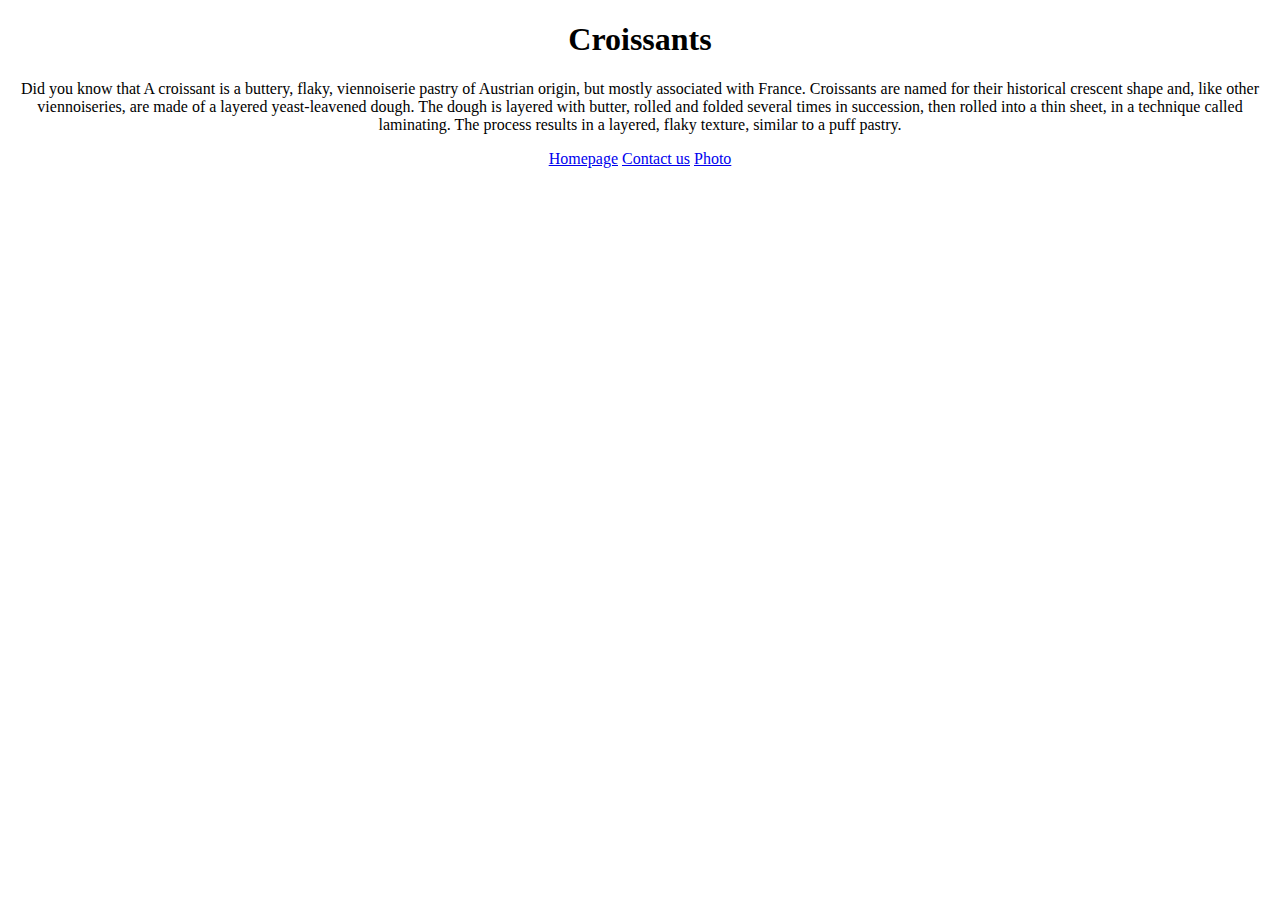
==== index.html @ d896e9e1 "Set up pages" ====
<!DOCTYPE html>
<html lang="en">
  <head>
    <meta charset="UTF-8" />
    <meta http-equiv="X-UA-Compatible" content="IE=edge" />
    <meta name="viewport" content="width=, initial-scale=1.0" />
    <title>Croissants</title>
    <link rel="stylesheet" href="/src/style.css" />
  </head>
  <body>
    <h1>Croissants</h1>
    <p>
      Did you know that A croissant is a buttery, flaky, viennoiserie pastry of
      Austrian origin, but mostly associated with France. Croissants are named
      for their historical crescent shape and, like other viennoiseries, are
      made of a layered yeast-leavened dough. The dough is layered with butter,
      rolled and folded several times in succession, then rolled into a thin
      sheet, in a technique called laminating. The process results in a layered,
      flaky texture, similar to a puff pastry.
    </p>
    <a href="/">Homepage</a>
    <a href="/contact.html">Contact us</a>
    <a href="/photo.html">Photo</a>
  </body>
</html>
---- src/style.css ----
body {
  text-align: center;
}
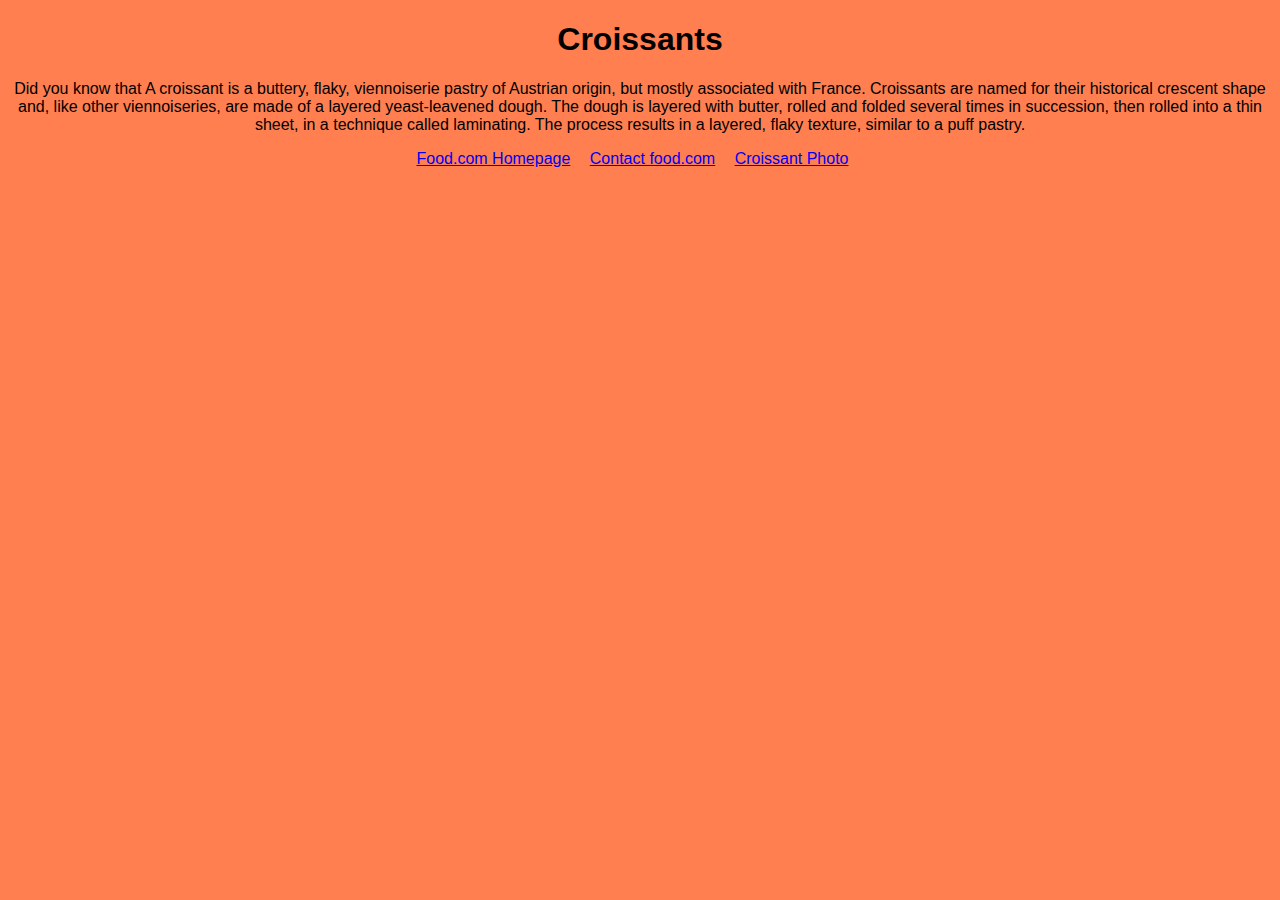
==== commit 2984d4cc: "Added SEO" ====
--- a/index.html
+++ b/index.html
@@ -4,7 +4,11 @@
     <meta charset="UTF-8" />
     <meta http-equiv="X-UA-Compatible" content="IE=edge" />
     <meta name="viewport" content="width=, initial-scale=1.0" />
-    <title>Croissants</title>
+    <meta
+      name="description"
+      content="Food.com tells you facts about croissants"
+    />
+    <title>About Croissants- food.com</title>
     <link rel="stylesheet" href="/src/style.css" />
   </head>
   <body>
@@ -18,8 +22,8 @@
       sheet, in a technique called laminating. The process results in a layered,
       flaky texture, similar to a puff pastry.
     </p>
-    <a href="/">Homepage</a>
-    <a href="/contact.html">Contact us</a>
-    <a href="/photo.html">Photo</a>
+    <a href="/">Food.com Homepage</a>
+    <a href="/contact.html">Contact food.com</a>
+    <a href="/photo.html">Croissant Photo</a>
   </body>
 </html>
--- a/src/style.css
+++ b/src/style.css
@@ -1,3 +1,8 @@
 body {
   text-align: center;
+  font-family: Arial, Helvetica, sans-serif;
+  background-color: coral;
 }
+a {
+  margin-right: 15px;
+}
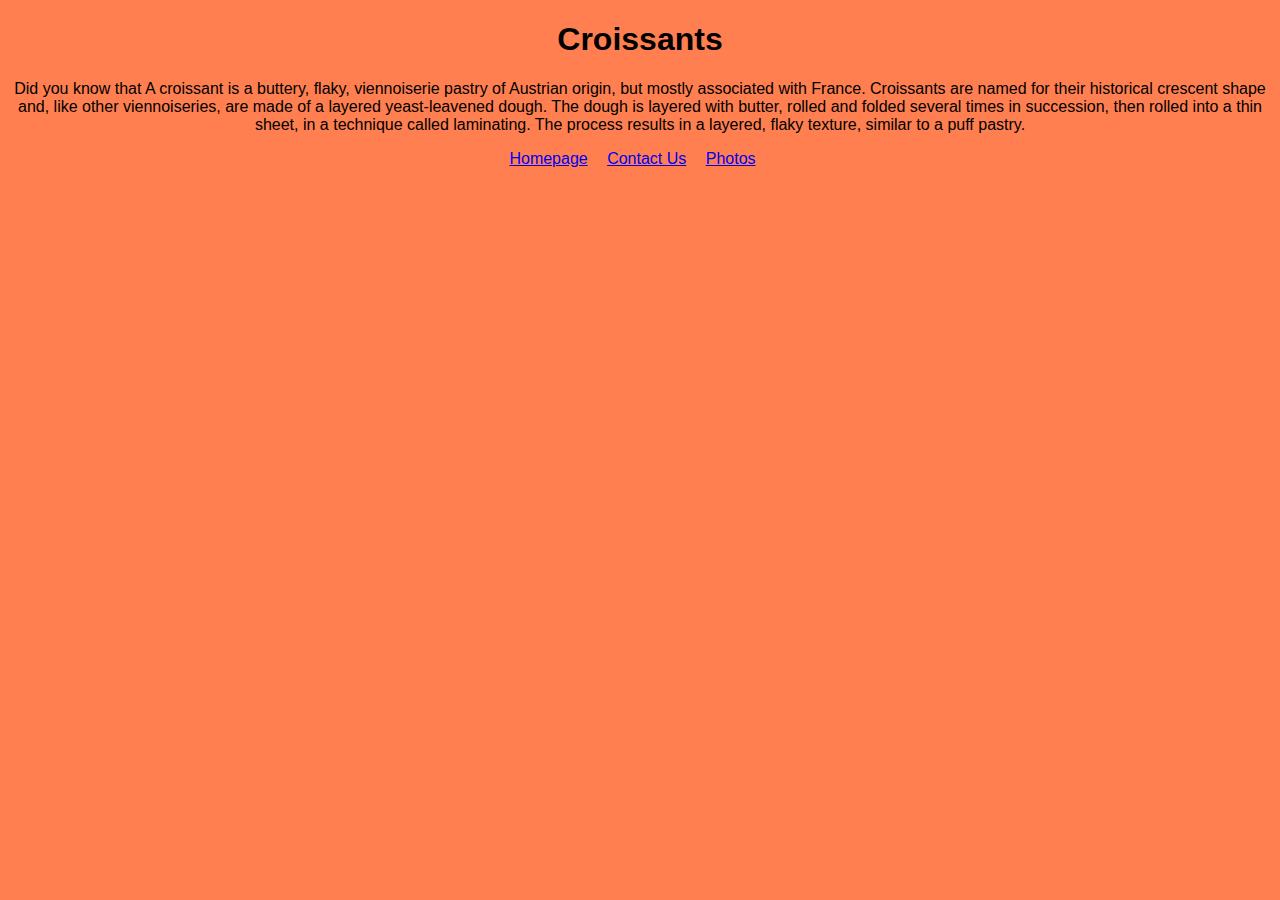
==== commit 4aa9aca8: "Additional SEO changes" ====
--- a/index.html
+++ b/index.html
@@ -22,8 +22,8 @@
       sheet, in a technique called laminating. The process results in a layered,
       flaky texture, similar to a puff pastry.
     </p>
-    <a href="/">Food.com Homepage</a>
-    <a href="/contact.html">Contact food.com</a>
-    <a href="/photo.html">Croissant Photo</a>
+    <a href="/" title="home">Homepage</a>
+    <a href="/contact.html" title="contact food.com">Contact Us</a>
+    <a href="/photo.html" title="croissant photo">Photos</a>
   </body>
 </html>
